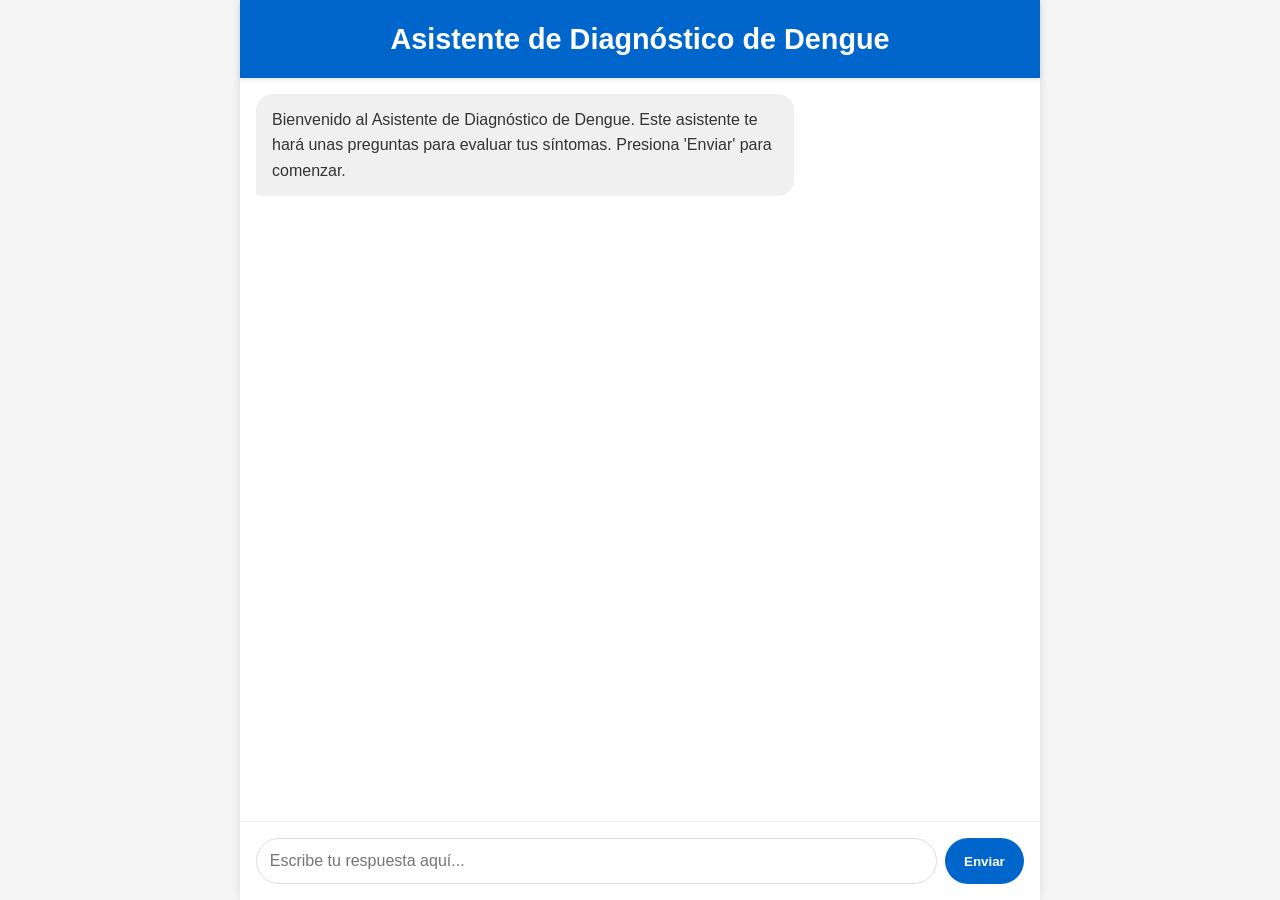
==== demo/index.html @ e4176a94 "Create base HTML, CSS and JavaScript files for the web app Co-authored-by: ccisnedev <116741585+ccis" ====
<!DOCTYPE html>
<html lang="es">
<head>
    <meta charset="UTF-8">
    <meta name="viewport" content="width=device-width, initial-scale=1.0">
    <title>Dengue Assistant</title>
    <link rel="stylesheet" href="style.css">
</head>
<body>
    <div class="app-container">
        <header class="app-header">
            <h1>Asistente de Diagnóstico de Dengue</h1>
        </header>

        <main class="chat-container">
            <div class="messages" id="message-area">
                <!-- Messages will be added here dynamically -->
            </div>
        </main>

        <footer class="input-container" id="input-container">
            <div class="input-wrapper" id="input-wrapper">
                <input type="text" id="user-input" class="user-input" placeholder="Escribe tu respuesta aquí...">
                <button id="send-button" class="send-button">Enviar</button>
            </div>
            <div class="options-container" id="options-container" style="display: none;">
                <!-- Option buttons will be added here dynamically -->
            </div>
        </footer>
    </div>

    <script src="script.js" type="module"></script>
</body>
</html>
---- demo/style.css ----
/* Global styles */
* {
    margin: 0;
    padding: 0;
    box-sizing: border-box;
}

body {
    font-family: -apple-system, BlinkMacSystemFont, 'Segoe UI', Roboto, Oxygen, Ubuntu, Cantarell, 'Open Sans', 'Helvetica Neue', sans-serif;
    line-height: 1.6;
    color: #333;
    background-color: #f5f5f5;
    max-width: 100vw;
    height: 100vh;
    overflow: hidden;
}

.app-container {
    display: flex;
    flex-direction: column;
    height: 100vh;
    max-width: 800px;
    margin: 0 auto;
    background-color: #fff;
    box-shadow: 0 0 10px rgba(0, 0, 0, 0.1);
}

/* Header */
.app-header {
    padding: 1rem;
    background-color: #0066cc;
    color: white;
    text-align: center;
    box-shadow: 0 2px 4px rgba(0, 0, 0, 0.1);
}

.app-header h1 {
    font-size: 1.2rem;
    margin: 0;
}

/* Chat container */
.chat-container {
    flex: 1;
    overflow-y: auto;
    padding: 1rem;
}

.messages {
    display: flex;
    flex-direction: column;
    gap: 1rem;
}

/* Message styles */
.message {
    max-width: 85%;
    padding: 0.8rem 1rem;
    border-radius: 1rem;
    word-wrap: break-word;
    animation: fadeIn 0.3s ease;
}

@keyframes fadeIn {
    from { opacity: 0; transform: translateY(10px); }
    to { opacity: 1; transform: translateY(0); }
}

.assistant {
    align-self: flex-start;
    background-color: #f0f0f0;
    border-bottom-left-radius: 0.25rem;
}

.user {
    align-self: flex-end;
    background-color: #0066cc;
    color: white;
    border-bottom-right-radius: 0.25rem;
    text-align: right;
}

.system {
    align-self: center;
    background-color: #f8f8f8;
    border: 1px solid #ddd;
    color: #666;
    font-style: italic;
    padding: 0.5rem 1rem;
    text-align: center;
    max-width: 90%;
}

.urgent {
    background-color: #ff4b4b;
    color: white;
    font-weight: bold;
}

/* Input container */
.input-container {
    padding: 1rem;
    border-top: 1px solid #eee;
    background-color: #fff;
}

.input-wrapper {
    display: flex;
    gap: 0.5rem;
}

.user-input {
    flex: 1;
    padding: 0.8rem;
    border: 1px solid #ddd;
    border-radius: 1.5rem;
    outline: none;
    font-size: 1rem;
    transition: border-color 0.3s;
}

.user-input:focus {
    border-color: #0066cc;
}

.send-button {
    padding: 0.8rem 1.2rem;
    background-color: #0066cc;
    color: white;
    border: none;
    border-radius: 1.5rem;
    cursor: pointer;
    font-weight: bold;
    transition: background-color 0.3s;
}

.send-button:hover {
    background-color: #0052a3;
}

.send-button:disabled {
    background-color: #cccccc;
    cursor: not-allowed;
}

/* Option buttons */
.options-container {
    display: flex;
    flex-direction: column;
    gap: 0.5rem;
    margin-top: 1rem;
}

.option-button {
    padding: 0.8rem;
    background-color: #f0f0f0;
    border: 1px solid #ddd;
    border-radius: 0.5rem;
    cursor: pointer;
    text-align: left;
    transition: background-color 0.3s, transform 0.1s;
}

.option-button:hover {
    background-color: #e6e6e6;
    transform: translateY(-1px);
}

.option-button:active {
    transform: translateY(1px);
}

/* Restart button */
.restart-button {
    display: block;
    width: 100%;
    padding: 0.8rem;
    margin-top: 0.5rem;
    background-color: #28a745;
    color: white;
    border: none;
    border-radius: 0.5rem;
    cursor: pointer;
    font-weight: bold;
    text-align: center;
}

.restart-button:hover {
    background-color: #218838;
}

/* Responsive design for tablet and desktop */
@media (min-width: 768px) {
    .app-header h1 {
        font-size: 1.5rem;
    }
    
    .options-container {
        flex-direction: row;
        flex-wrap: wrap;
    }
    
    .option-button {
        flex: 1 0 45%;
    }
}

@media (min-width: 1024px) {
    .message {
        max-width: 70%;
    }
    
    .app-header h1 {
        font-size: 1.8rem;
    }
}
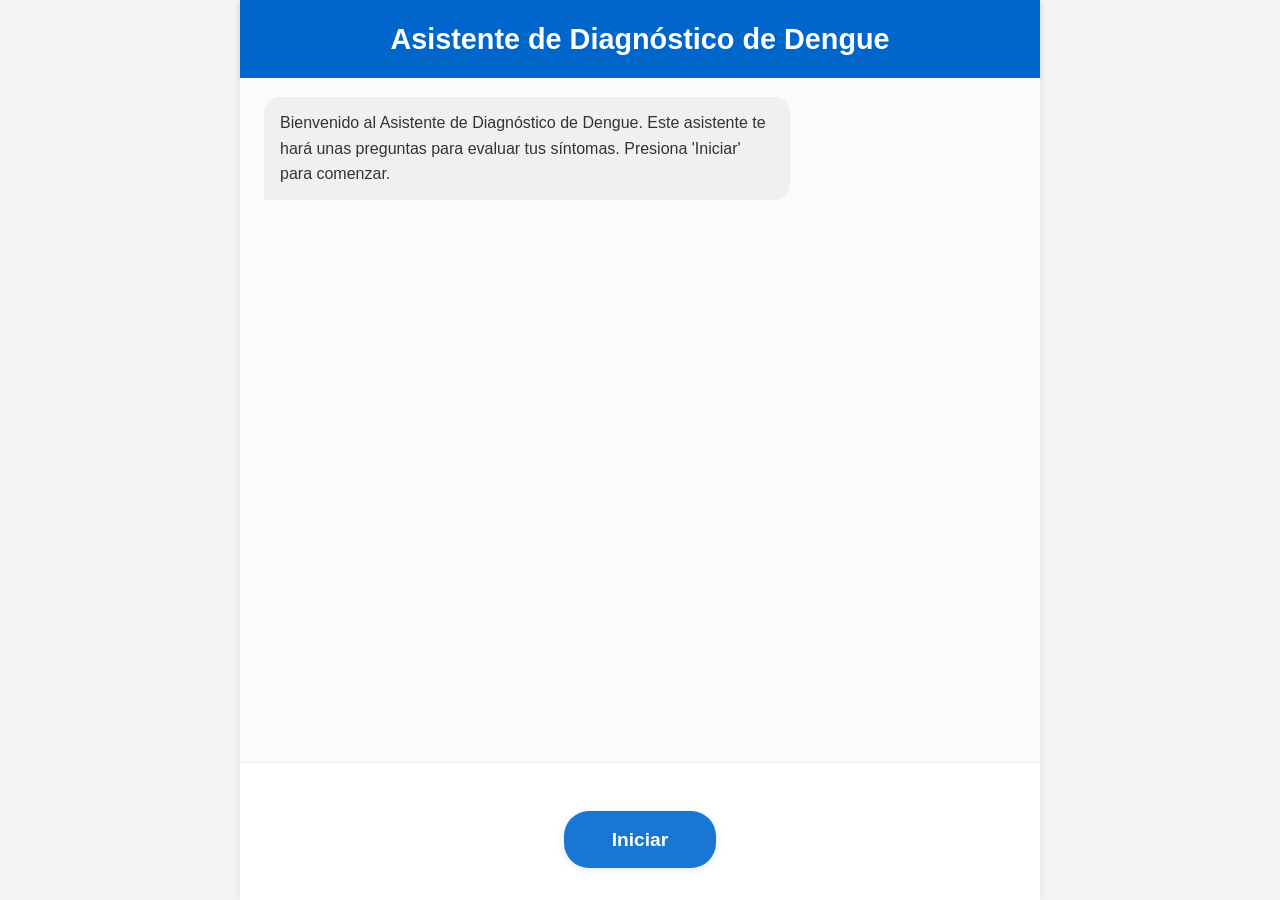
==== commit 0dcc2bc5: "Correción de errores, ya es funcional" ====
--- a/demo/index.html
+++ b/demo/index.html
@@ -1,34 +1,38 @@
 <!DOCTYPE html>
 <html lang="es">
-<head>
-    <meta charset="UTF-8">
-    <meta name="viewport" content="width=device-width, initial-scale=1.0">
-    <title>Dengue Assistant</title>
-    <link rel="stylesheet" href="style.css">
-</head>
-<body>
-    <div class="app-container">
-        <header class="app-header">
-            <h1>Asistente de Diagnóstico de Dengue</h1>
-        </header>
 
-        <main class="chat-container">
-            <div class="messages" id="message-area">
-                <!-- Messages will be added here dynamically -->
-            </div>
-        </main>
+    <!-- Encabezado -->
+    <head>
+        <meta charset="UTF-8">
+        <meta name="viewport" content="width=device-width, initial-scale=1.0">
+        <title>Dengue Assistant</title>
+        <link rel="stylesheet" href="style.css">
+    </head>
 
-        <footer class="input-container" id="input-container">
-            <div class="input-wrapper" id="input-wrapper">
-                <input type="text" id="user-input" class="user-input" placeholder="Escribe tu respuesta aquí...">
-                <button id="send-button" class="send-button">Enviar</button>
-            </div>
-            <div class="options-container" id="options-container" style="display: none;">
-                <!-- Option buttons will be added here dynamically -->
-            </div>
-        </footer>
-    </div>
+    <!-- Cuerpo -->
+    <body>
+        <div class="app-container">
+            <header class="app-header">
+                <h1>Asistente de Diagnóstico de Dengue</h1>
+            </header>
 
-    <script src="script.js" type="module"></script>
-</body>
+            <main id="chat-container" class="chat-container">
+                <div class="messages" id="message-area">
+                    <!-- Messages will be added here dynamically -->
+                </div>
+            </main>
+
+            <footer class="input-container" id="input-container">
+                <!-- Botón de iniciar centrado y estilizado -->
+                <div class="start-wrapper" id="start-wrapper">
+                    <button id="start-button" class="start-button blue-centered">Iniciar</button>
+                </div>
+                <div class="options-container" id="options-container" style="display: none;">
+                    <!-- Option buttons will be added here dynamically -->
+                </div>
+            </footer>
+        </div>
+
+        <script src="script.js" type="module"></script>
+    </body>
 </html>
--- a/demo/style.css
+++ b/demo/style.css
@@ -42,14 +42,23 @@
 /* Chat container */
 .chat-container {
     flex: 1;
+    height: 60vh; /* o el alto que prefieras */
     overflow-y: auto;
-    padding: 1rem;
+    background: #fafbfc;
+    padding: 0;
+    display: flex;
+    flex-direction: column;
 }
 
 .messages {
     display: flex;
     flex-direction: column;
     gap: 1rem;
+    min-height: 100%;
+    width: 100%;
+    flex-grow: 1;
+    padding: 1.2em 1.5em 1.2em 1.5em; /* padding superior, derecho, inferior, izquierdo */
+    box-sizing: border-box;
 }
 
 /* Message styles */
@@ -145,10 +154,14 @@
 
 /* Option buttons */
 .options-container {
-    display: flex;
-    flex-direction: column;
-    gap: 0.5rem;
-    margin-top: 1rem;
+    min-height: 56px; /* altura mínima para 1 botón */
+    height: 56px;     /* altura fija para evitar saltos, ajusta según tus botones */
+    display: flex;
+    justify-content: center;
+    align-items: center;
+    gap: 1em;
+    transition: opacity 0.2s;
+    /* Asegura que siempre ocupe espacio aunque esté oculta */
 }
 
 .option-button {
@@ -189,6 +202,34 @@
     background-color: #218838;
 }
 
+/* Start button - new styles */
+.start-wrapper {
+    display: flex;
+    justify-content: center;
+    align-items: center;
+    width: 100%;
+    margin: 2rem 0 1rem 0;
+}
+
+.start-button.blue-centered {
+    background-color: #1976d2; /* mismo azul que la barra de título */
+    color: #fff;
+    border: none;
+    border-radius: 25px;
+    padding: 0.9em 2.5em;
+    font-size: 1.2em;
+    font-weight: 600;
+    cursor: pointer;
+    box-shadow: 0 2px 8px rgba(25, 118, 210, 0.15);
+    transition: background 0.2s, transform 0.1s;
+}
+
+.start-button.blue-centered:hover,
+.start-button.blue-centered:focus {
+    background-color: #1565c0;
+    transform: translateY(-2px) scale(1.04);
+}
+
 /* Responsive design for tablet and desktop */
 @media (min-width: 768px) {
     .app-header h1 {
